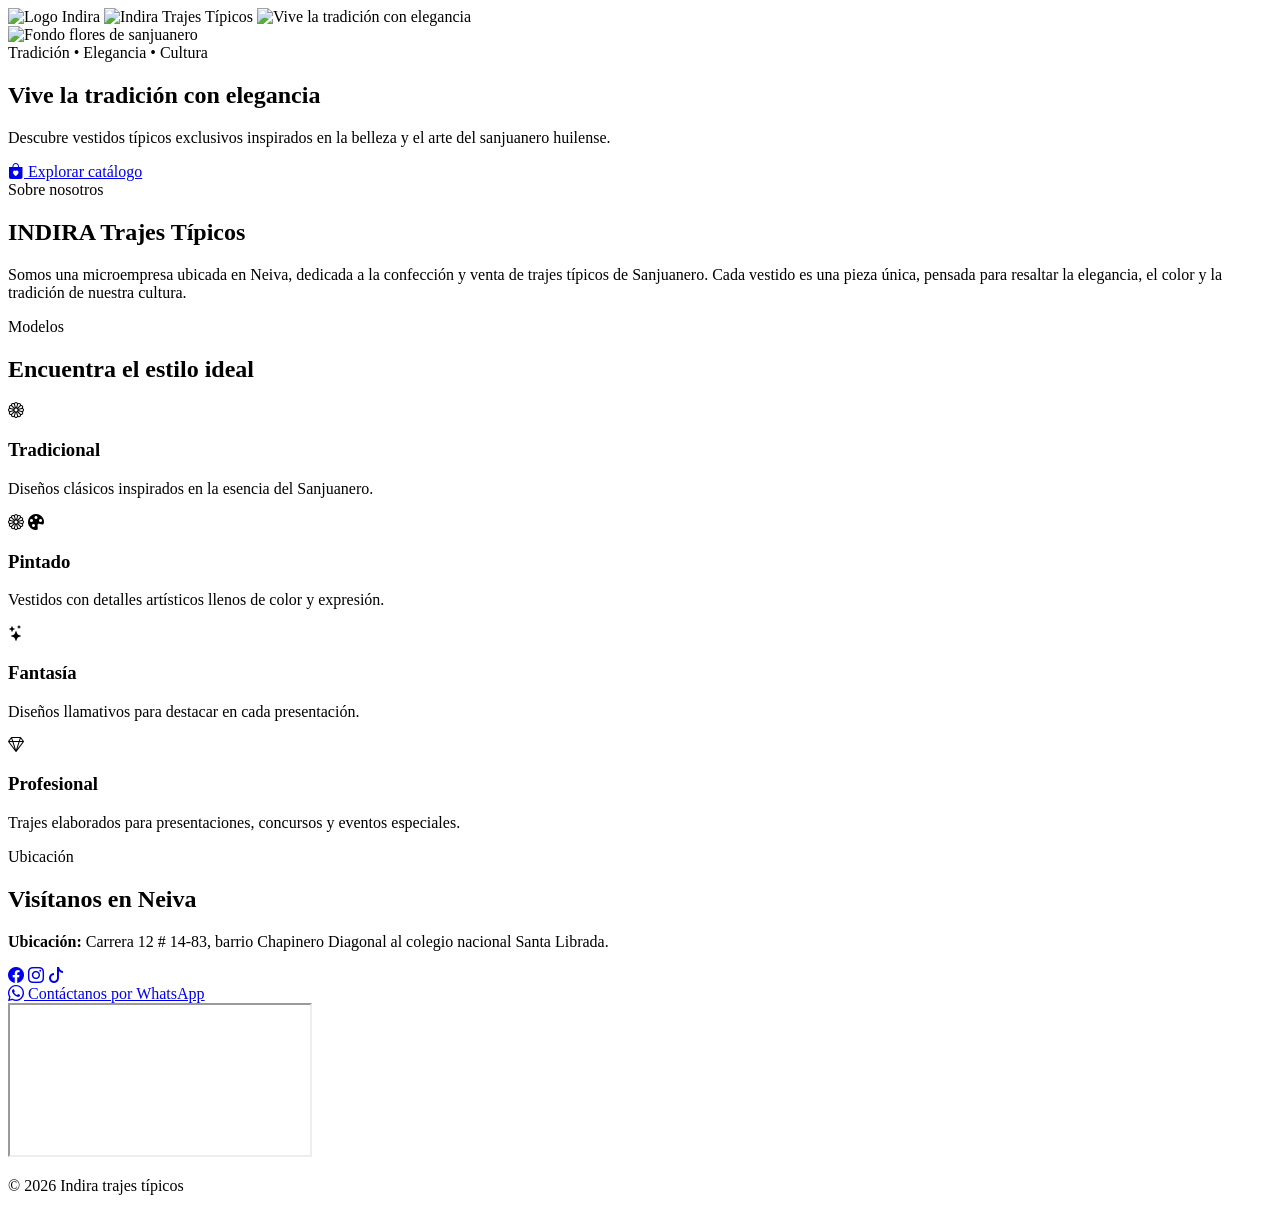
==== src/main/resources/templates/index.html @ d200b7f1 "proyecto final v1.0" ====
<!DOCTYPE html>
<html lang="es">
<head>
    <meta charset="UTF-8">
    <meta name="viewport" content="width=device-width, initial-scale=1.0">
    <title>INDIRA Trajes Típicos</title>

    <link rel="stylesheet" href="/css/index.css">

    <link rel="stylesheet"
          href="https://cdn.jsdelivr.net/npm/bootstrap-icons@1.11.3/font/bootstrap-icons.min.css">
    <script src="/javascript/global.js" defer></script>
</head>
<body>

<header class="main-header">
    <div class="brand-section">
        <img src="/images/logo.png" alt="Logo Indira" class="logo-img">
        <img src="/images/nombre.png" alt="Indira Trajes Típicos" class="name-img">
        <img src="/images/slogan.png" alt="Vive la tradición con elegancia" class="slogan-img">
    </div>

    <nav class="navbar">
        <script src="/javascript/global.js" defer></script>
    </nav>
</header>

<main>

    <section class="hero">

        <img src="/images/fondo.png"
             alt="Fondo flores de sanjuanero"
             class="hero-bg">

        <div class="hero-overlay"></div>

        <div class="hero-content">

        <span class="hero-tag">
            Tradición • Elegancia • Cultura
        </span>

            <h1>
                Vive la tradición
                con elegancia
            </h1>

            <p>
                Descubre vestidos típicos exclusivos inspirados
                en la belleza y el arte del sanjuanero huilense.
            </p>

            <a href="/catalogo"
               class="hero-btn">

                <i class="bi bi-bag-heart-fill"></i>
                Explorar catálogo

            </a>

        </div>

    </section>

    <section class="about-section">
        <div class="section-title">
            <span>Sobre nosotros</span>
            <h2>INDIRA Trajes Típicos</h2>
        </div>

        <p>
            Somos una microempresa ubicada en Neiva, dedicada a la confección
            y venta de trajes típicos de Sanjuanero. Cada vestido es una pieza
            única, pensada para resaltar la elegancia, el color y la tradición
            de nuestra cultura.
        </p>
    </section>

    <section class="models-section">
        <div class="section-title">
            <span>Modelos</span>
            <h2>Encuentra el estilo ideal</h2>
        </div>

        <div class="models-grid">
            <article class="model-card">
                <i class="bi bi-flower1"></i>
                <h3>Tradicional</h3>
                <p>Diseños clásicos inspirados en la esencia del Sanjuanero.</p>
            </article>

            <article class="model-card">
                <i class="bi bi-flower1"></i>
                <i class="bi bi-palette-fill"></i>
                <h3>Pintado</h3>
                <p>Vestidos con detalles artísticos llenos de color y expresión.</p>
            </article>

            <article class="model-card">
                <i class="bi bi-stars"></i>
                <h3>Fantasía</h3>
                <p>Diseños llamativos para destacar en cada presentación.</p>
            </article>

            <article class="model-card">
                <i class="bi bi-gem"></i>
                <h3>Profesional</h3>
                <p>Trajes elaborados para presentaciones, concursos y eventos especiales.</p>
            </article>
        </div>
    </section>

    <section class="contact-section">
        <div class="contact-info">
            <div class="section-title left">
                <span>Ubicación</span>
                <h2>Visítanos en Neiva</h2>
            </div>

            <p>
                <strong>Ubicación:</strong> Carrera 12 # 14-83, barrio Chapinero
                Diagonal al colegio nacional Santa Librada.
            </p>

            <div class="social-links">
                <a href="#" aria-label="Facebook"><i class="bi bi-facebook"></i></a>
                <a href="#" aria-label="Instagram"><i class="bi bi-instagram"></i></a>
                <a href="#" aria-label="TikTok"><i class="bi bi-tiktok"></i></a>
            </div>

            <a href="https://wa.me/573163535754" target="_blank" class="whatsapp-btn">
                <i class="bi bi-whatsapp"></i>
                Contáctanos por WhatsApp
            </a>
        </div>

        <div class="map-container">
            <iframe
                    src="https://www.google.com/maps?q=Carrera%2012%20%2314-83%20Neiva%20Huila&output=embed"
                    loading="lazy"
                    referrerpolicy="no-referrer-when-downgrade">
            </iframe>
        </div>
    </section>

</main>

<footer class="footer">
    <p>© 2026 Indira trajes típicos</p>
</footer>

</body>
</html>
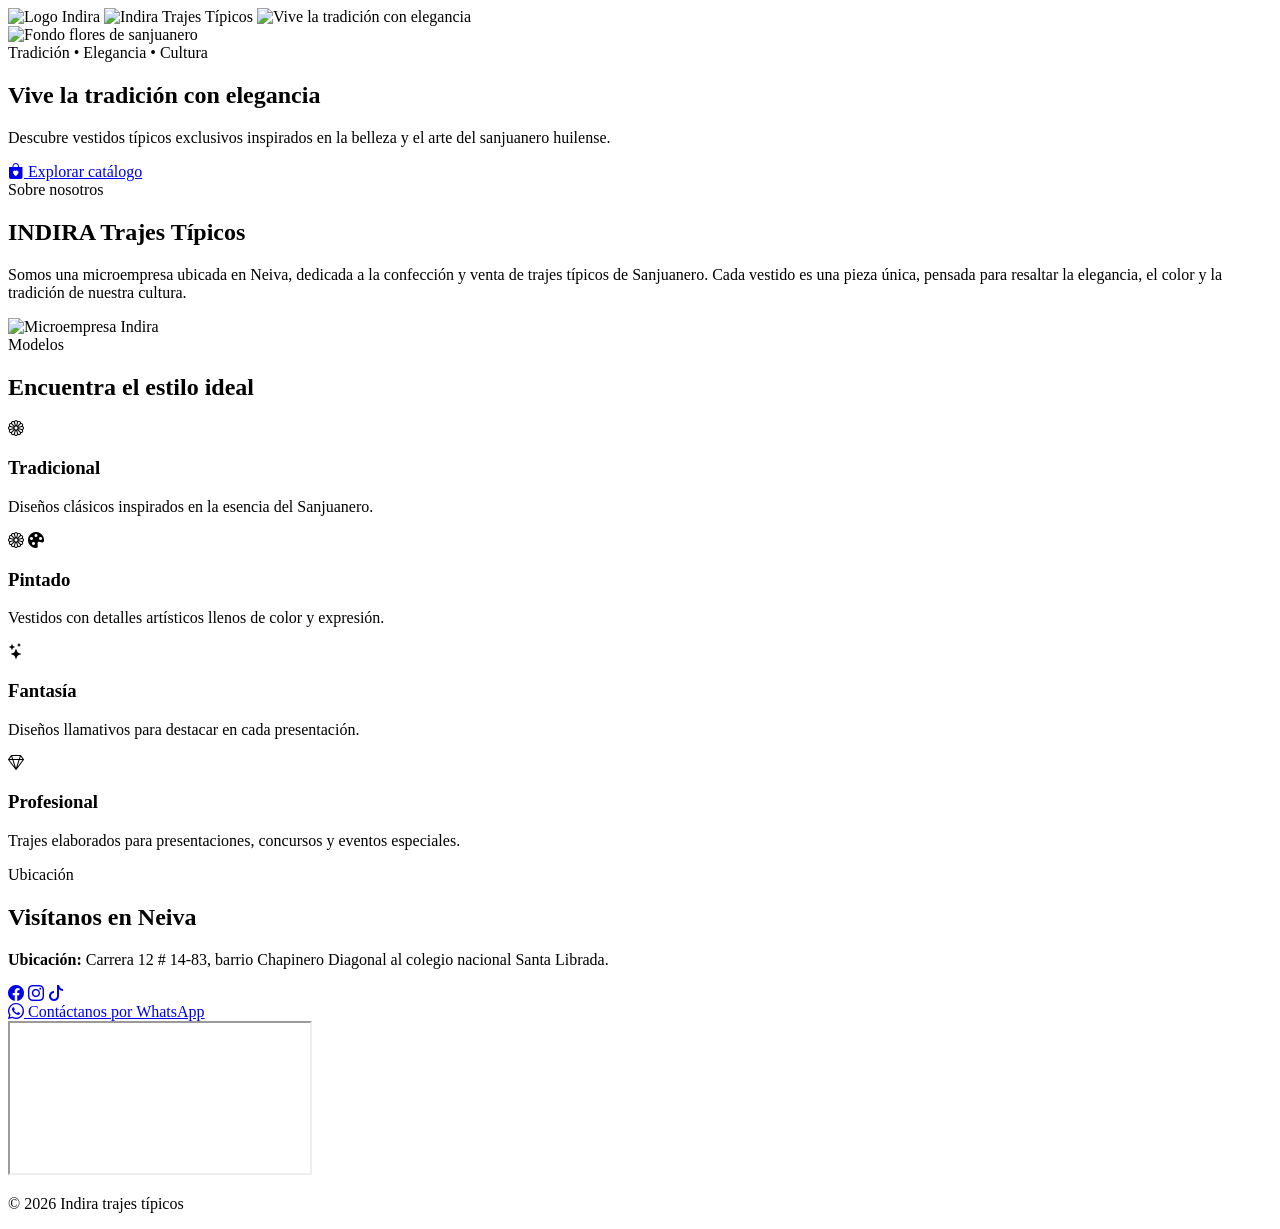
==== commit 0a49f000: "v1.2 Corrección renderizado del catálogo" ====
--- a/src/main/resources/templates/index.html
+++ b/src/main/resources/templates/index.html
@@ -64,17 +64,40 @@
     </section>
 
     <section class="about-section">
-        <div class="section-title">
-            <span>Sobre nosotros</span>
-            <h2>INDIRA Trajes Típicos</h2>
+
+        <div class="about-container">
+
+            <div class="about-content">
+
+                <div class="section-title left">
+
+                    <span>Sobre nosotros</span>
+
+                    <h2>INDIRA Trajes Típicos</h2>
+
+                </div>
+
+                <p>
+                    Somos una microempresa ubicada en Neiva,
+                    dedicada a la confección y venta de trajes típicos
+                    de Sanjuanero.
+
+                    Cada vestido es una pieza única,
+                    pensada para resaltar la elegancia,
+                    el color y la tradición de nuestra cultura.
+                </p>
+
+            </div>
+
+            <div class="about-image">
+
+                <img src="/images/microempresa.jpg"
+                     alt="Microempresa Indira">
+
+            </div>
+
         </div>
 
-        <p>
-            Somos una microempresa ubicada en Neiva, dedicada a la confección
-            y venta de trajes típicos de Sanjuanero. Cada vestido es una pieza
-            única, pensada para resaltar la elegancia, el color y la tradición
-            de nuestra cultura.
-        </p>
     </section>
 
     <section class="models-section">
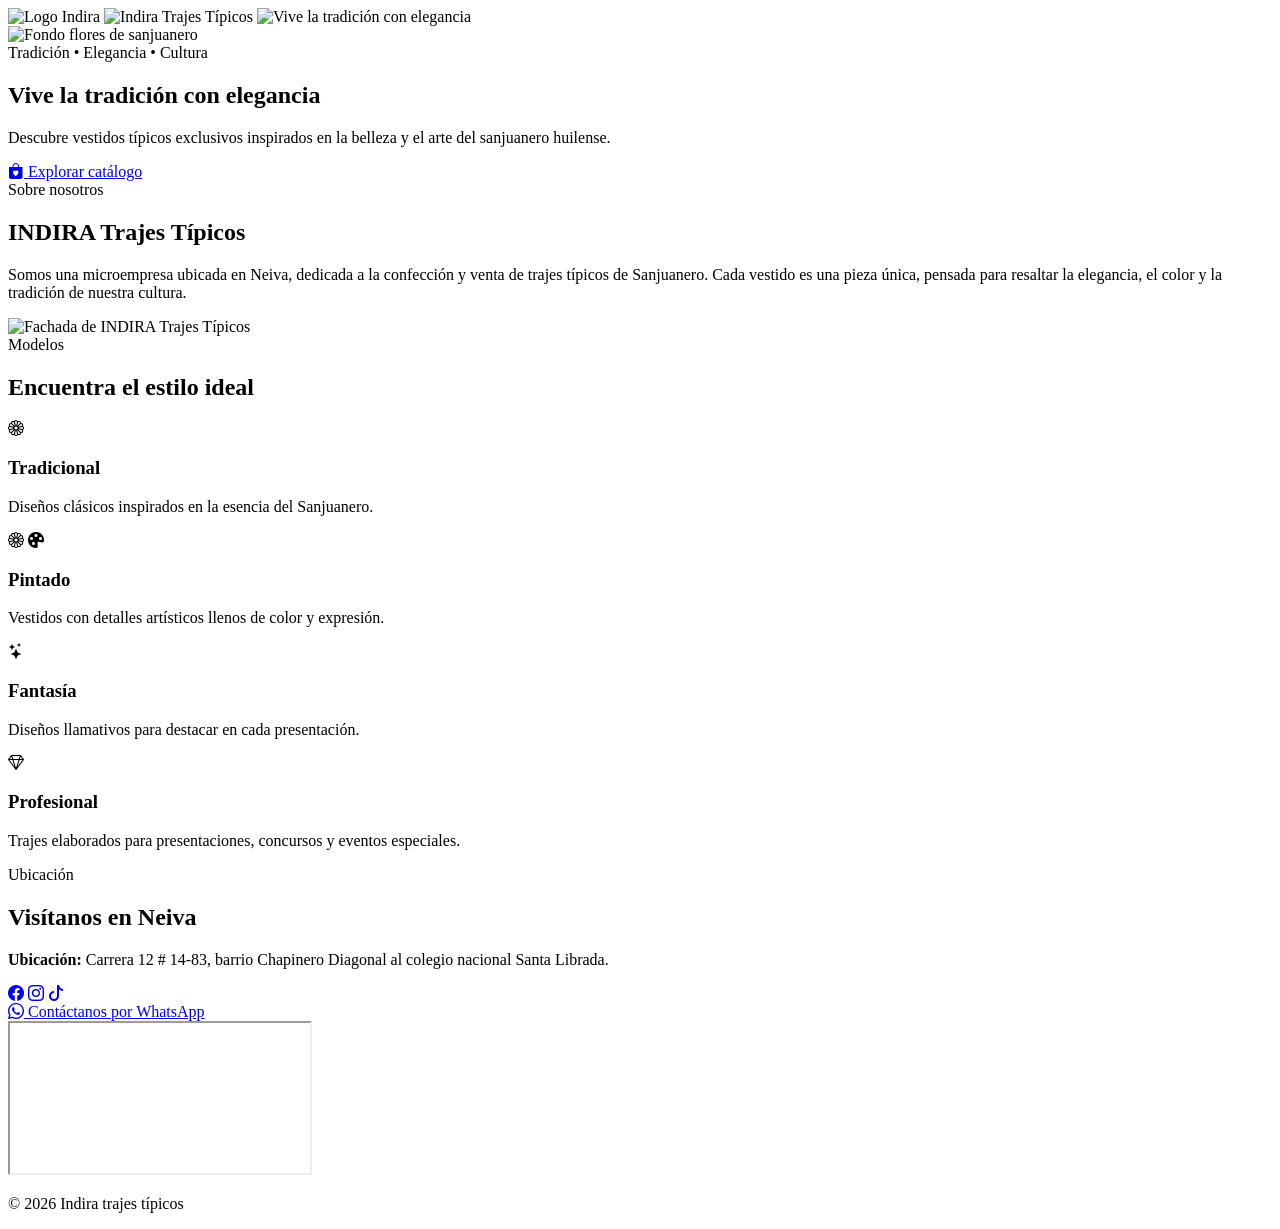
==== commit ab794cfe: "v1.8 corregir renderizado about" ====
--- a/src/main/resources/templates/index.html
+++ b/src/main/resources/templates/index.html
@@ -65,41 +65,37 @@
 
     <section class="about-section">
 
-        <div class="about-container">
+        <div class="about-content">
 
-            <div class="about-content">
+            <div class="about-text">
 
-                <div class="section-title left">
+            <span class="about-label">
+                Sobre nosotros
+            </span>
 
-                    <span>Sobre nosotros</span>
+                <h2>
+                    INDIRA Trajes Típicos
+                </h2>
 
-                    <h2>INDIRA Trajes Típicos</h2>
-
+                <div class="about-card">
+                    <p>
+                        Somos una microempresa ubicada en Neiva, dedicada a la confección
+                        y venta de trajes típicos de Sanjuanero. Cada vestido es una pieza
+                        única, pensada para resaltar la elegancia, el color y la tradición
+                        de nuestra cultura.
+                    </p>
                 </div>
-
-                <p>
-                    Somos una microempresa ubicada en Neiva,
-                    dedicada a la confección y venta de trajes típicos
-                    de Sanjuanero.
-
-                    Cada vestido es una pieza única,
-                    pensada para resaltar la elegancia,
-                    el color y la tradición de nuestra cultura.
-                </p>
 
             </div>
 
-            <div class="about-image">
-
-                <img src="/images/microempresa.jpg"
-                     alt="Microempresa Indira">
-
+            <div class="about-image-card">
+                <img src="/images/microempresa.jpeg"
+                     alt="Fachada de INDIRA Trajes Típicos">
             </div>
 
         </div>
 
     </section>
-
     <section class="models-section">
         <div class="section-title">
             <span>Modelos</span>
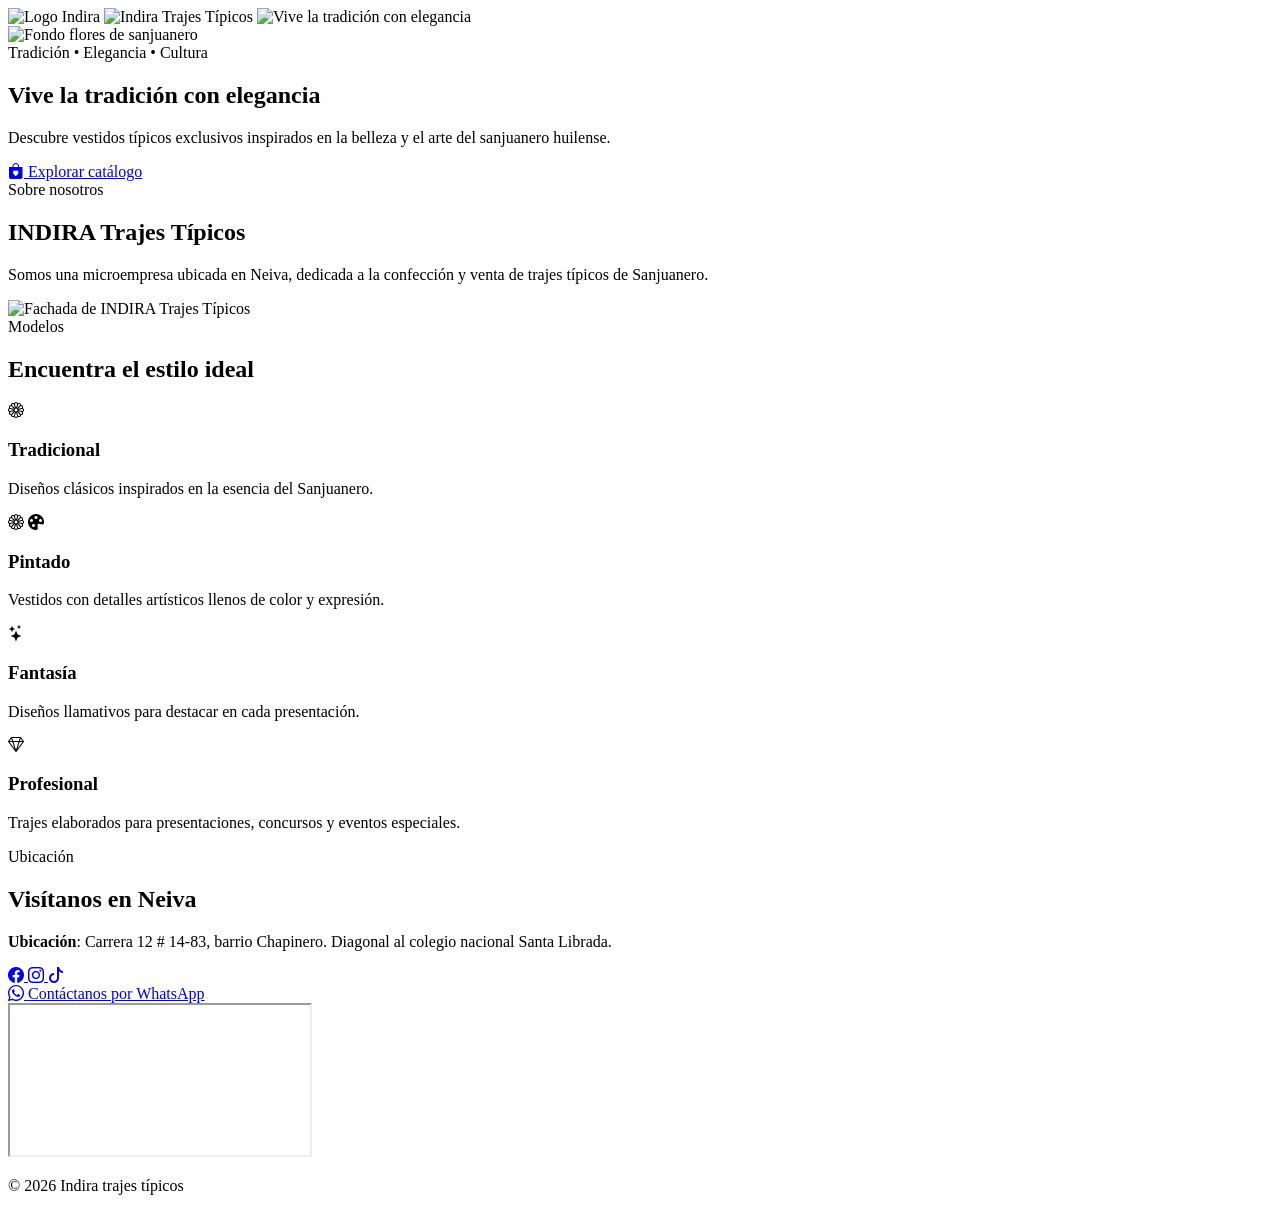
==== commit 96c25cfd: "v3.1 Configurar i18n por vistas" ====
--- a/src/main/resources/templates/index.html
+++ b/src/main/resources/templates/index.html
@@ -1,9 +1,9 @@
 <!DOCTYPE html>
-<html lang="es">
+<html lang="es" xmlns:th="http://www.thymeleaf.org">
 <head>
     <meta charset="UTF-8">
     <meta name="viewport" content="width=device-width, initial-scale=1.0">
-    <title>INDIRA Trajes Típicos</title>
+    <title th:text="#{index.title}">INDIRA Trajes Típicos</title>
 
     <link rel="stylesheet" href="/css/index.css">
 
@@ -15,14 +15,23 @@
 
 <header class="main-header">
     <div class="brand-section">
-        <img src="/images/logo.png" alt="Logo Indira" class="logo-img">
-        <img src="/images/nombre.png" alt="Indira Trajes Típicos" class="name-img">
-        <img src="/images/slogan.png" alt="Vive la tradición con elegancia" class="slogan-img">
+        <img src="/images/logo.png"
+             th:alt="#{index.logo.alt}"
+             alt="Logo Indira"
+             class="logo-img">
+
+        <img src="/images/nombre.png"
+             th:alt="#{index.name.alt}"
+             alt="Indira Trajes Típicos"
+             class="name-img">
+
+        <img src="/images/slogan.png"
+             th:alt="#{index.slogan.alt}"
+             alt="Vive la tradición con elegancia"
+             class="slogan-img">
     </div>
 
-    <nav class="navbar">
-        <script src="/javascript/global.js" defer></script>
-    </nav>
+    <nav class="navbar"></nav>
 </header>
 
 <main>
@@ -30,6 +39,7 @@
     <section class="hero">
 
         <img src="/images/fondo.png"
+             th:alt="#{index.hero.image.alt}"
              alt="Fondo flores de sanjuanero"
              class="hero-bg">
 
@@ -37,25 +47,24 @@
 
         <div class="hero-content">
 
-        <span class="hero-tag">
-            Tradición • Elegancia • Cultura
-        </span>
-
-            <h1>
-                Vive la tradición
-                con elegancia
+            <span class="hero-tag" th:text="#{index.hero.tag}">
+                Tradición • Elegancia • Cultura
+            </span>
+
+            <h1 th:text="#{index.hero.title}">
+                Vive la tradición con elegancia
             </h1>
 
-            <p>
-                Descubre vestidos típicos exclusivos inspirados
-                en la belleza y el arte del sanjuanero huilense.
+            <p th:text="#{index.hero.description}">
+                Descubre vestidos típicos exclusivos inspirados en la belleza y el arte del sanjuanero huilense.
             </p>
 
-            <a href="/catalogo"
+            <a th:href="@{/catalogo(lang=${#locale.language})}"
+               href="/catalogo"
                class="hero-btn">
 
                 <i class="bi bi-bag-heart-fill"></i>
-                Explorar catálogo
+                <span th:text="#{index.hero.button}">Explorar catálogo</span>
 
             </a>
 
@@ -69,20 +78,17 @@
 
             <div class="about-text">
 
-            <span class="about-label">
-                Sobre nosotros
-            </span>
-
-                <h2>
+                <span class="about-label" th:text="#{index.about.label}">
+                    Sobre nosotros
+                </span>
+
+                <h2 th:text="#{index.about.title}">
                     INDIRA Trajes Típicos
                 </h2>
 
                 <div class="about-card">
-                    <p>
-                        Somos una microempresa ubicada en Neiva, dedicada a la confección
-                        y venta de trajes típicos de Sanjuanero. Cada vestido es una pieza
-                        única, pensada para resaltar la elegancia, el color y la tradición
-                        de nuestra cultura.
+                    <p th:text="#{index.about.description}">
+                        Somos una microempresa ubicada en Neiva, dedicada a la confección y venta de trajes típicos de Sanjuanero.
                     </p>
                 </div>
 
@@ -90,42 +96,52 @@
 
             <div class="about-image-card">
                 <img src="/images/microempresa.jpeg"
+                     th:alt="#{index.about.image.alt}"
                      alt="Fachada de INDIRA Trajes Típicos">
             </div>
 
         </div>
 
     </section>
+
     <section class="models-section">
         <div class="section-title">
-            <span>Modelos</span>
-            <h2>Encuentra el estilo ideal</h2>
+            <span th:text="#{index.models.label}">Modelos</span>
+            <h2 th:text="#{index.models.title}">Encuentra el estilo ideal</h2>
         </div>
 
         <div class="models-grid">
             <article class="model-card">
                 <i class="bi bi-flower1"></i>
-                <h3>Tradicional</h3>
-                <p>Diseños clásicos inspirados en la esencia del Sanjuanero.</p>
+                <h3 th:text="#{index.model.traditional.title}">Tradicional</h3>
+                <p th:text="#{index.model.traditional.description}">
+                    Diseños clásicos inspirados en la esencia del Sanjuanero.
+                </p>
             </article>
 
             <article class="model-card">
                 <i class="bi bi-flower1"></i>
                 <i class="bi bi-palette-fill"></i>
-                <h3>Pintado</h3>
-                <p>Vestidos con detalles artísticos llenos de color y expresión.</p>
+                <h3 th:text="#{index.model.painted.title}">Pintado</h3>
+                <p th:text="#{index.model.painted.description}">
+                    Vestidos con detalles artísticos llenos de color y expresión.
+                </p>
             </article>
 
             <article class="model-card">
                 <i class="bi bi-stars"></i>
-                <h3>Fantasía</h3>
-                <p>Diseños llamativos para destacar en cada presentación.</p>
+                <h3 th:text="#{index.model.fantasy.title}">Fantasía</h3>
+                <p th:text="#{index.model.fantasy.description}">
+                    Diseños llamativos para destacar en cada presentación.
+                </p>
             </article>
 
             <article class="model-card">
                 <i class="bi bi-gem"></i>
-                <h3>Profesional</h3>
-                <p>Trajes elaborados para presentaciones, concursos y eventos especiales.</p>
+                <h3 th:text="#{index.model.professional.title}">Profesional</h3>
+                <p th:text="#{index.model.professional.description}">
+                    Trajes elaborados para presentaciones, concursos y eventos especiales.
+                </p>
             </article>
         </div>
     </section>
@@ -133,29 +149,47 @@
     <section class="contact-section">
         <div class="contact-info">
             <div class="section-title left">
-                <span>Ubicación</span>
-                <h2>Visítanos en Neiva</h2>
+                <span th:text="#{index.location.label}">Ubicación</span>
+                <h2 th:text="#{index.location.title}">Visítanos en Neiva</h2>
             </div>
 
             <p>
-                <strong>Ubicación:</strong> Carrera 12 # 14-83, barrio Chapinero
-                Diagonal al colegio nacional Santa Librada.
+                <strong th:text="#{index.location.label}">Ubicación</strong>:
+                <span th:text="#{index.location.text}">
+                    Carrera 12 # 14-83, barrio Chapinero. Diagonal al colegio nacional Santa Librada.
+                </span>
             </p>
 
             <div class="social-links">
-                <a href="#" aria-label="Facebook"><i class="bi bi-facebook"></i></a>
-                <a href="#" aria-label="Instagram"><i class="bi bi-instagram"></i></a>
-                <a href="#" aria-label="TikTok"><i class="bi bi-tiktok"></i></a>
+                <a href="#"
+                   th:aria-label="#{index.social.facebook}"
+                   aria-label="Facebook">
+                    <i class="bi bi-facebook"></i>
+                </a>
+
+                <a href="#"
+                   th:aria-label="#{index.social.instagram}"
+                   aria-label="Instagram">
+                    <i class="bi bi-instagram"></i>
+                </a>
+
+                <a href="#"
+                   th:aria-label="#{index.social.tiktok}"
+                   aria-label="TikTok">
+                    <i class="bi bi-tiktok"></i>
+                </a>
             </div>
 
             <a href="https://wa.me/573163535754" target="_blank" class="whatsapp-btn">
                 <i class="bi bi-whatsapp"></i>
-                Contáctanos por WhatsApp
+                <span th:text="#{index.whatsapp}">Contáctanos por WhatsApp</span>
             </a>
         </div>
 
         <div class="map-container">
             <iframe
+                    th:title="#{index.map.title}"
+                    title="Mapa de ubicación de INDIRA Trajes Típicos"
                     src="https://www.google.com/maps?q=Carrera%2012%20%2314-83%20Neiva%20Huila&output=embed"
                     loading="lazy"
                     referrerpolicy="no-referrer-when-downgrade">
@@ -166,7 +200,7 @@
 </main>
 
 <footer class="footer">
-    <p>© 2026 Indira trajes típicos</p>
+    <p th:text="#{index.footer}">© 2026 Indira trajes típicos</p>
 </footer>
 
 </body>
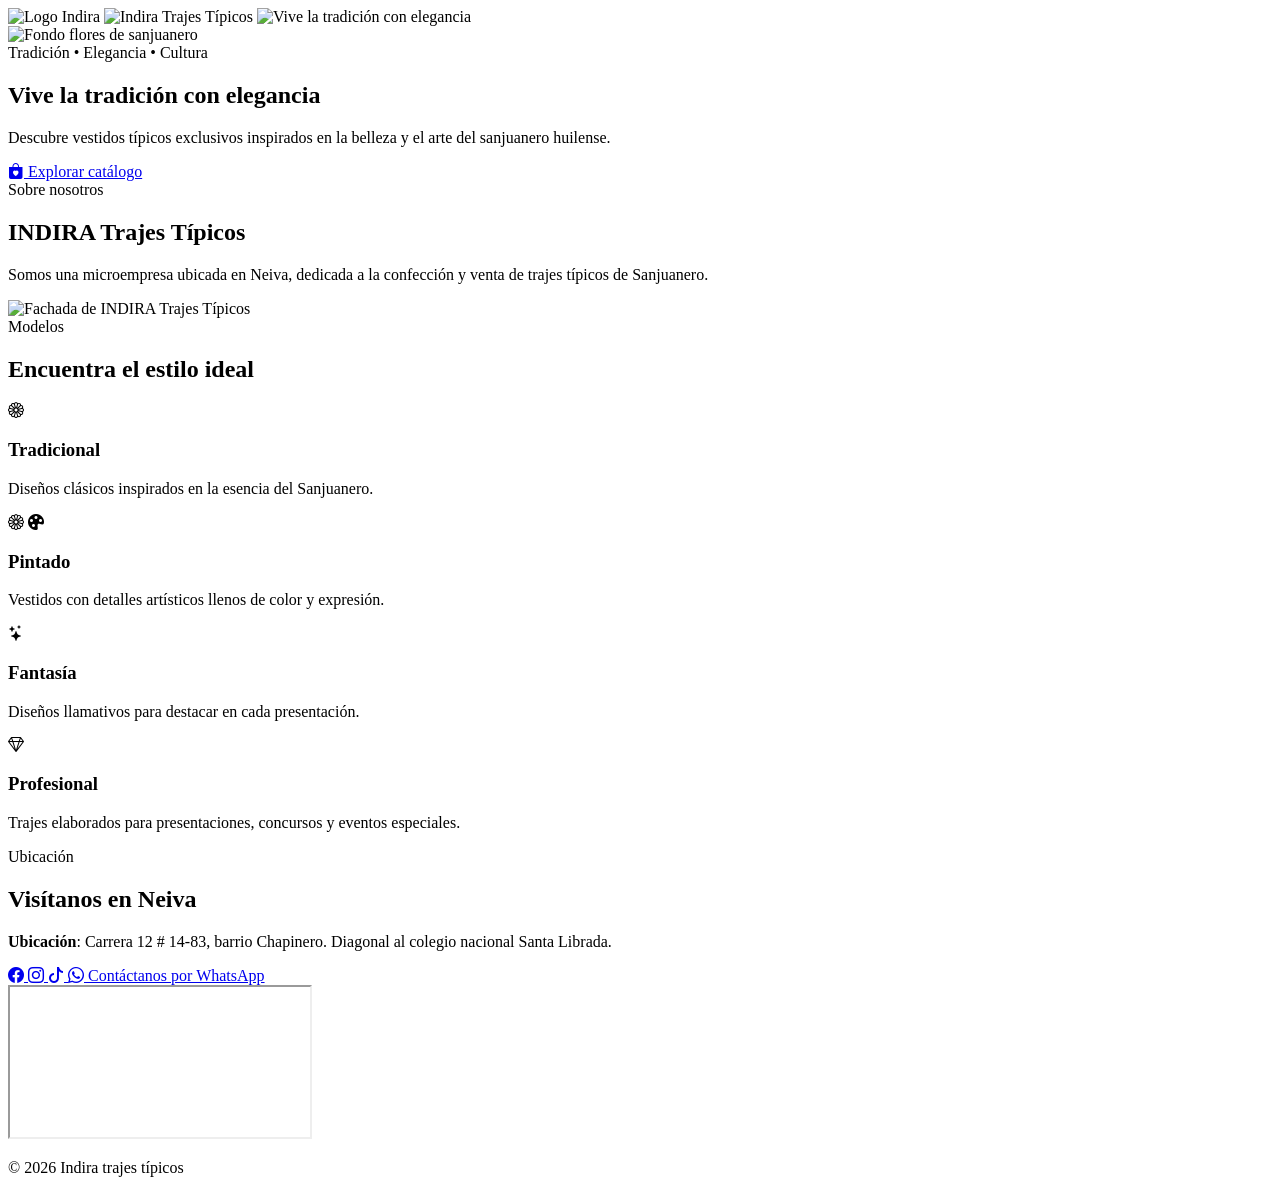
==== commit 7266b972: "v3.4 Ajustar CRUD de productos en admin" ====
--- a/src/main/resources/templates/index.html
+++ b/src/main/resources/templates/index.html
@@ -161,33 +161,42 @@
             </p>
 
             <div class="social-links">
-                <a href="#"
+                <a href="https://www.facebook.com/profile.php?id=61589586573348"
+                   target="_blank"
+                   rel="noopener noreferrer"
                    th:aria-label="#{index.social.facebook}"
-                   aria-label="Facebook">
+                   aria-label="Facebook de INDIRA Trajes Típicos">
                     <i class="bi bi-facebook"></i>
                 </a>
 
-                <a href="#"
+                <a href="https://www.instagram.com/trajes.tipicos_indira/?utm_source=ig_web_button_share_sheet"
+                   target="_blank"
+                   rel="noopener noreferrer"
                    th:aria-label="#{index.social.instagram}"
-                   aria-label="Instagram">
+                   aria-label="Instagram de INDIRA Trajes Típicos">
                     <i class="bi bi-instagram"></i>
                 </a>
 
-                <a href="#"
+                <a href="https://www.tiktok.com/@indira_trajesydisfraces?is_from_webapp=1&sender_device=pc"
+                   target="_blank"
+                   rel="noopener noreferrer"
                    th:aria-label="#{index.social.tiktok}"
-                   aria-label="TikTok">
+                   aria-label="TikTok de INDIRA Trajes Típicos">
                     <i class="bi bi-tiktok"></i>
                 </a>
-            </div>
-
-            <a href="https://wa.me/573163535754" target="_blank" class="whatsapp-btn">
-                <i class="bi bi-whatsapp"></i>
-                <span th:text="#{index.whatsapp}">Contáctanos por WhatsApp</span>
-            </a>
-        </div>
+
+                <a href="https://wa.me/573163535754?text=Me%20gustar%C3%ADa%20encargar%20un%20traje%20de%20sanjuanero%20personalizado."
+                   target="_blank"
+                   rel="noopener noreferrer"
+                   class="whatsapp-btn">
+                    <i class="bi bi-whatsapp"></i>
+                    <span th:text="#{index.whatsapp}">Contáctanos por WhatsApp</span>
+                </a>
+             </div>
+            </div>
 
         <div class="map-container">
-            <iframe
+            <iframe>
                     th:title="#{index.map.title}"
                     title="Mapa de ubicación de INDIRA Trajes Típicos"
                     src="https://www.google.com/maps?q=Carrera%2012%20%2314-83%20Neiva%20Huila&output=embed"
@@ -195,6 +204,7 @@
                     referrerpolicy="no-referrer-when-downgrade">
             </iframe>
         </div>
+
     </section>
 
 </main>
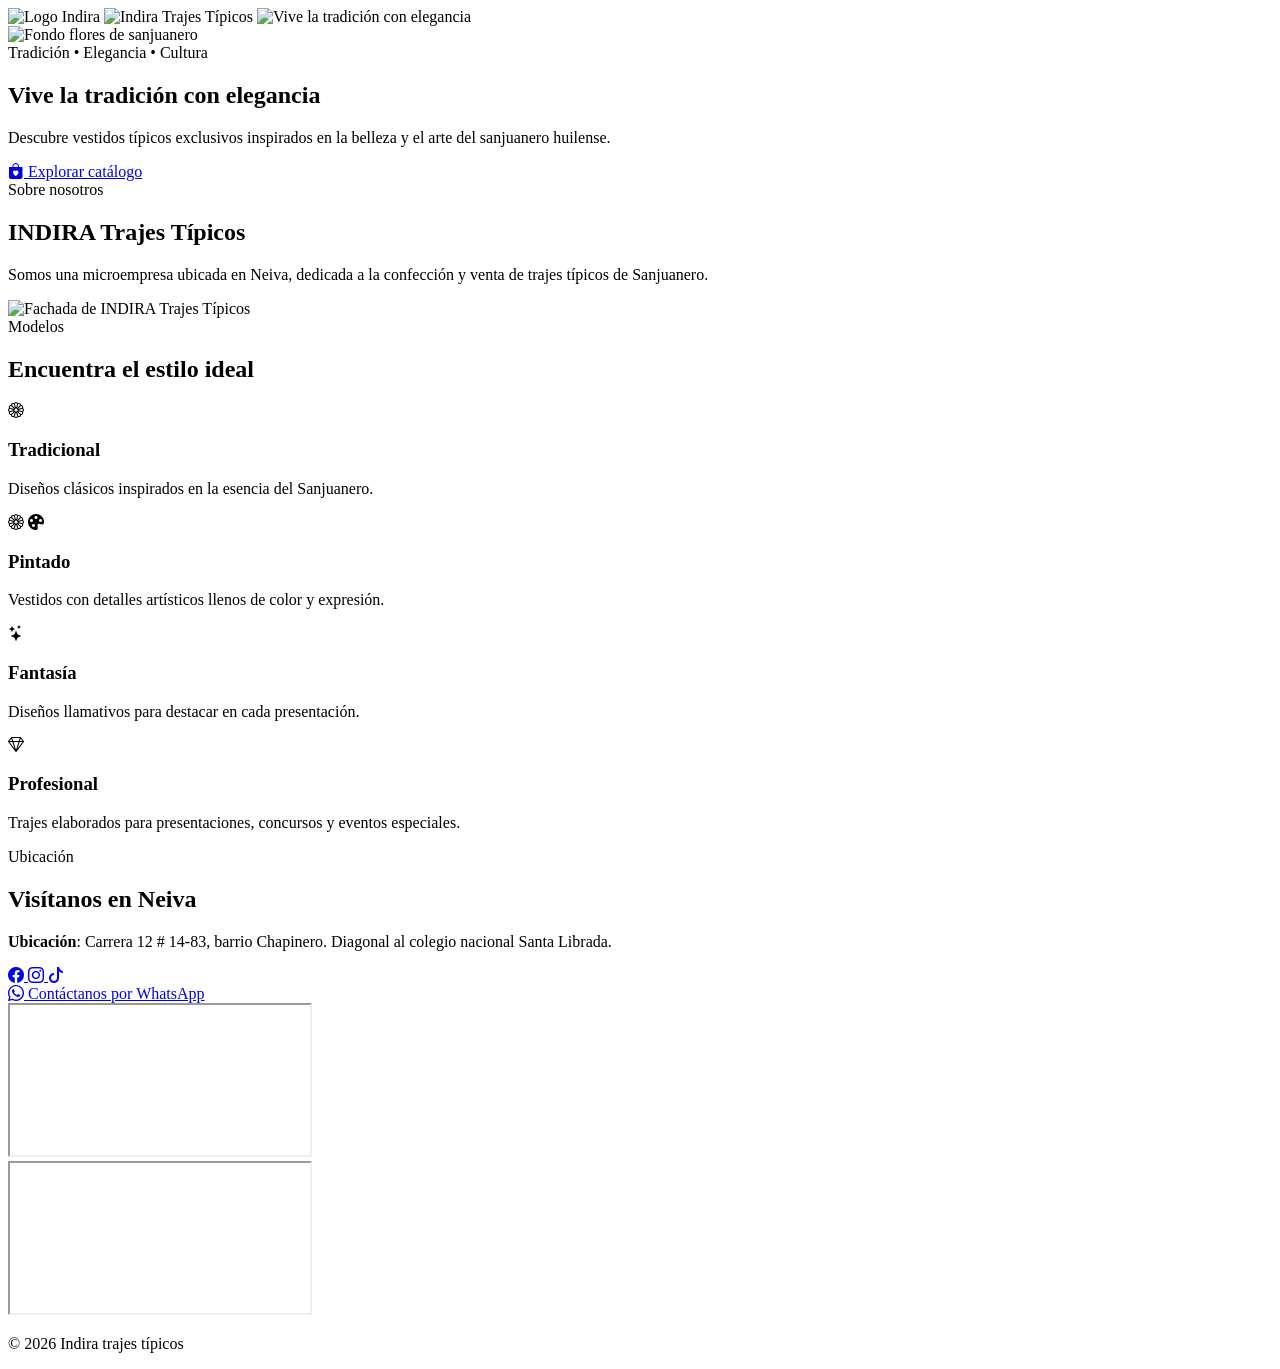
==== commit 55fa9235: "v3.5 corregir vista index y pago" ====
--- a/src/main/resources/templates/index.html
+++ b/src/main/resources/templates/index.html
@@ -147,7 +147,9 @@
     </section>
 
     <section class="contact-section">
+
         <div class="contact-info">
+
             <div class="section-title left">
                 <span th:text="#{index.location.label}">Ubicación</span>
                 <h2 th:text="#{index.location.title}">Visítanos en Neiva</h2>
@@ -156,11 +158,12 @@
             <p>
                 <strong th:text="#{index.location.label}">Ubicación</strong>:
                 <span th:text="#{index.location.text}">
-                    Carrera 12 # 14-83, barrio Chapinero. Diagonal al colegio nacional Santa Librada.
-                </span>
+                Carrera 12 # 14-83, barrio Chapinero. Diagonal al colegio nacional Santa Librada.
+            </span>
             </p>
 
             <div class="social-links">
+
                 <a href="https://www.facebook.com/profile.php?id=61589586573348"
                    target="_blank"
                    rel="noopener noreferrer"
@@ -185,15 +188,29 @@
                     <i class="bi bi-tiktok"></i>
                 </a>
 
-                <a href="https://wa.me/573163535754?text=Me%20gustar%C3%ADa%20encargar%20un%20traje%20de%20sanjuanero%20personalizado."
-                   target="_blank"
-                   rel="noopener noreferrer"
-                   class="whatsapp-btn">
-                    <i class="bi bi-whatsapp"></i>
-                    <span th:text="#{index.whatsapp}">Contáctanos por WhatsApp</span>
-                </a>
-             </div>
-            </div>
+            </div>
+
+            <a href="https://wa.me/573163535754?text=Me%20gustar%C3%ADa%20encargar%20un%20traje%20de%20sanjuanero%20personalizado."
+               target="_blank"
+               rel="noopener noreferrer"
+               class="whatsapp-btn">
+                <i class="bi bi-whatsapp"></i>
+                <span th:text="#{index.whatsapp}">Contáctanos por WhatsApp</span>
+            </a>
+
+        </div>
+
+        <div class="map-container">
+            <iframe
+                    th:title="#{index.map.title}"
+                    title="Mapa de ubicación de INDIRA Trajes Típicos"
+                    src="https://www.google.com/maps?q=Carrera%2012%20%2314-83%20Neiva%20Huila&output=embed"
+                    loading="lazy"
+                    referrerpolicy="no-referrer-when-downgrade">
+            </iframe>
+        </div>
+
+    </section>
 
         <div class="map-container">
             <iframe>
